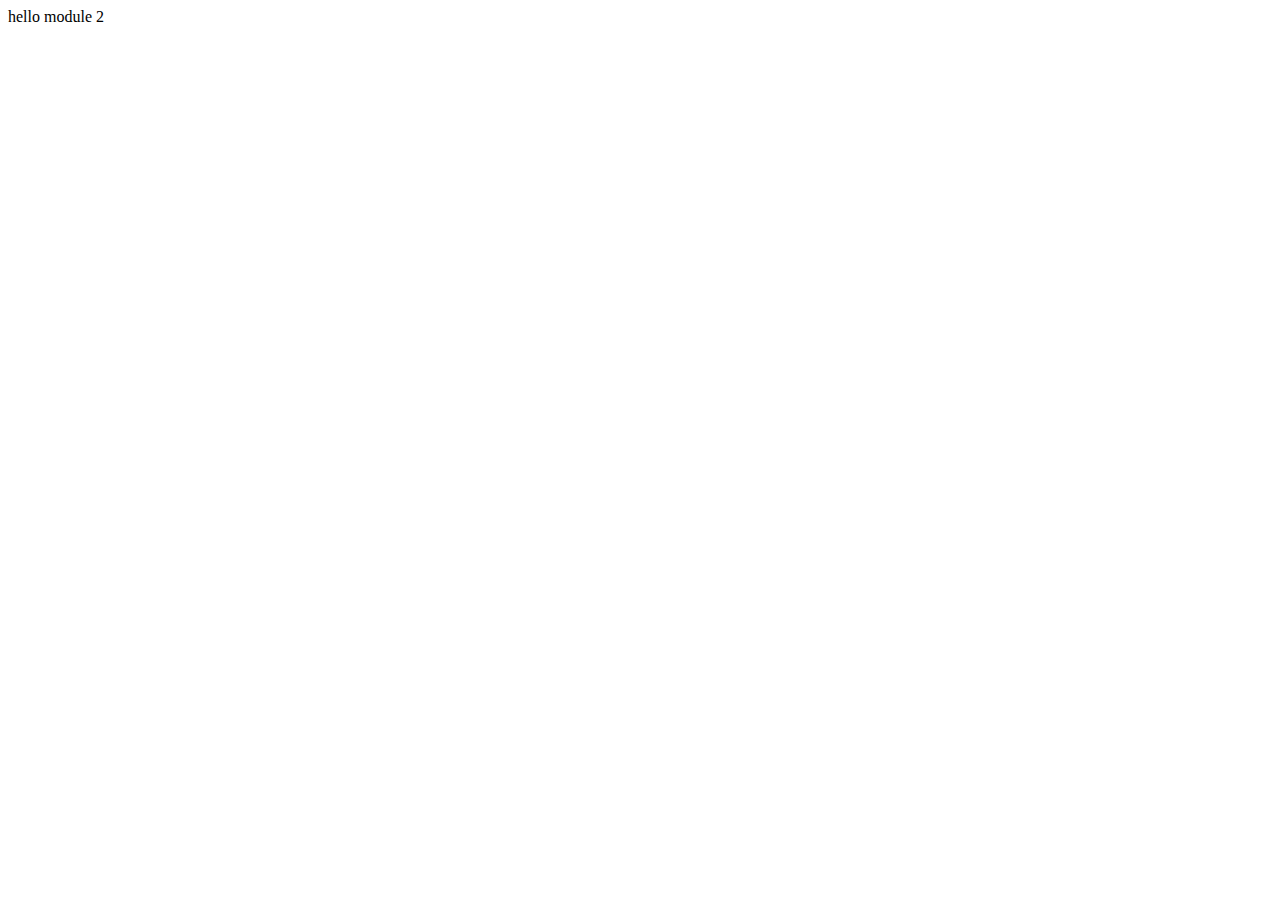
==== module2/index.html @ e1fad4ce "My first page." ====
<!DOCTYPE html>
<html lang="en">
<head>
    <meta charset="UTF-8">
    <meta name="viewport" content="width=device-width, initial-scale=1.0">
    <title>hello module 2</title>
</head>
<body>
    hello module 2
</body>
</html>
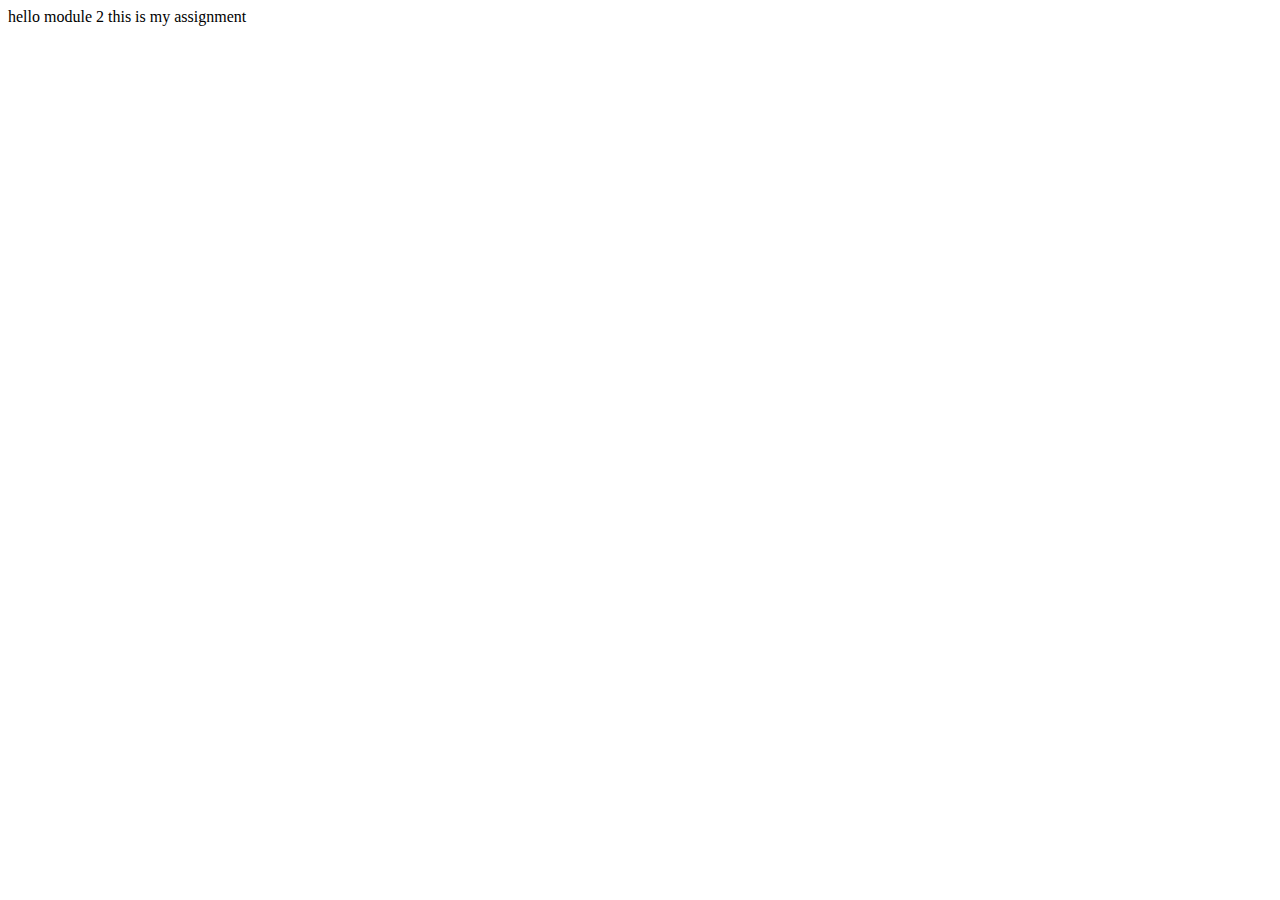
==== commit 97dd9696: "small addition to our page content." ====
--- a/module2/index.html
+++ b/module2/index.html
@@ -6,6 +6,6 @@
     <title>hello module 2</title>
 </head>
 <body>
-    hello module 2
+    hello module 2 this is my assignment
 </body>
 </html>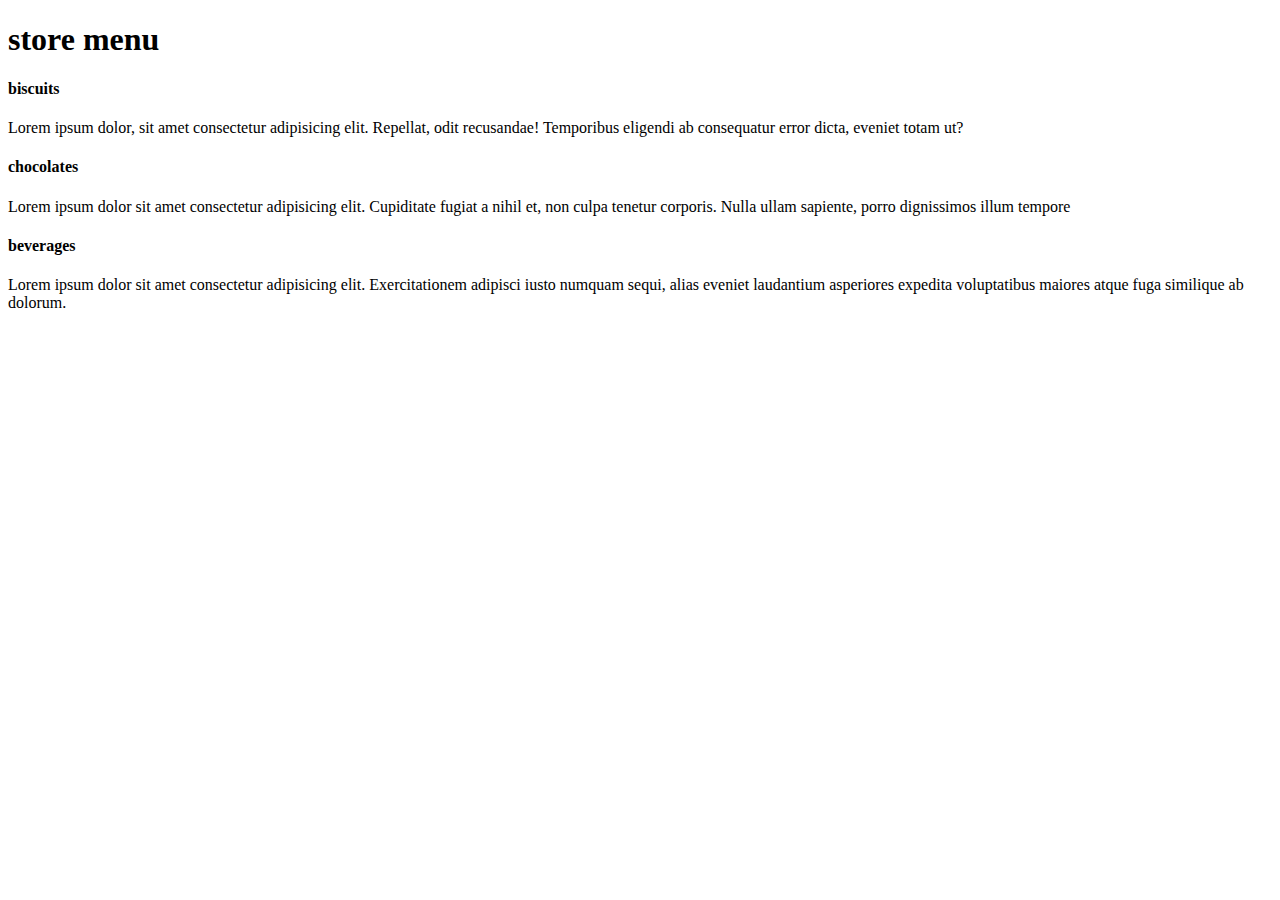
==== commit ecdb6502: "my css page." ====
--- a/module2/index.html
+++ b/module2/index.html
@@ -3,9 +3,18 @@
 <head>
     <meta charset="UTF-8">
     <meta name="viewport" content="width=device-width, initial-scale=1.0">
-    <title>hello module 2</title>
+    <title>assignment module 2</title>
 </head>
 <body>
-    hello module 2 this is my assignment
+    <h1>store menu</h1>
+    <p><h4>biscuits</h4>
+        Lorem ipsum dolor, sit amet consectetur adipisicing elit. Repellat, odit recusandae! Temporibus eligendi ab consequatur error dicta, eveniet totam ut?
+    </p>
+    <p><h4>chocolates</h4>
+        Lorem ipsum dolor sit amet consectetur adipisicing elit. Cupiditate fugiat a nihil et, non culpa tenetur corporis. Nulla ullam sapiente, porro dignissimos illum tempore
+    </p>
+    <p><h4>beverages</h4>
+      Lorem ipsum dolor sit amet consectetur adipisicing elit. Exercitationem adipisci iusto numquam sequi, alias eveniet laudantium asperiores expedita voluptatibus maiores atque fuga similique ab dolorum.
+    </p>
 </body>
 </html>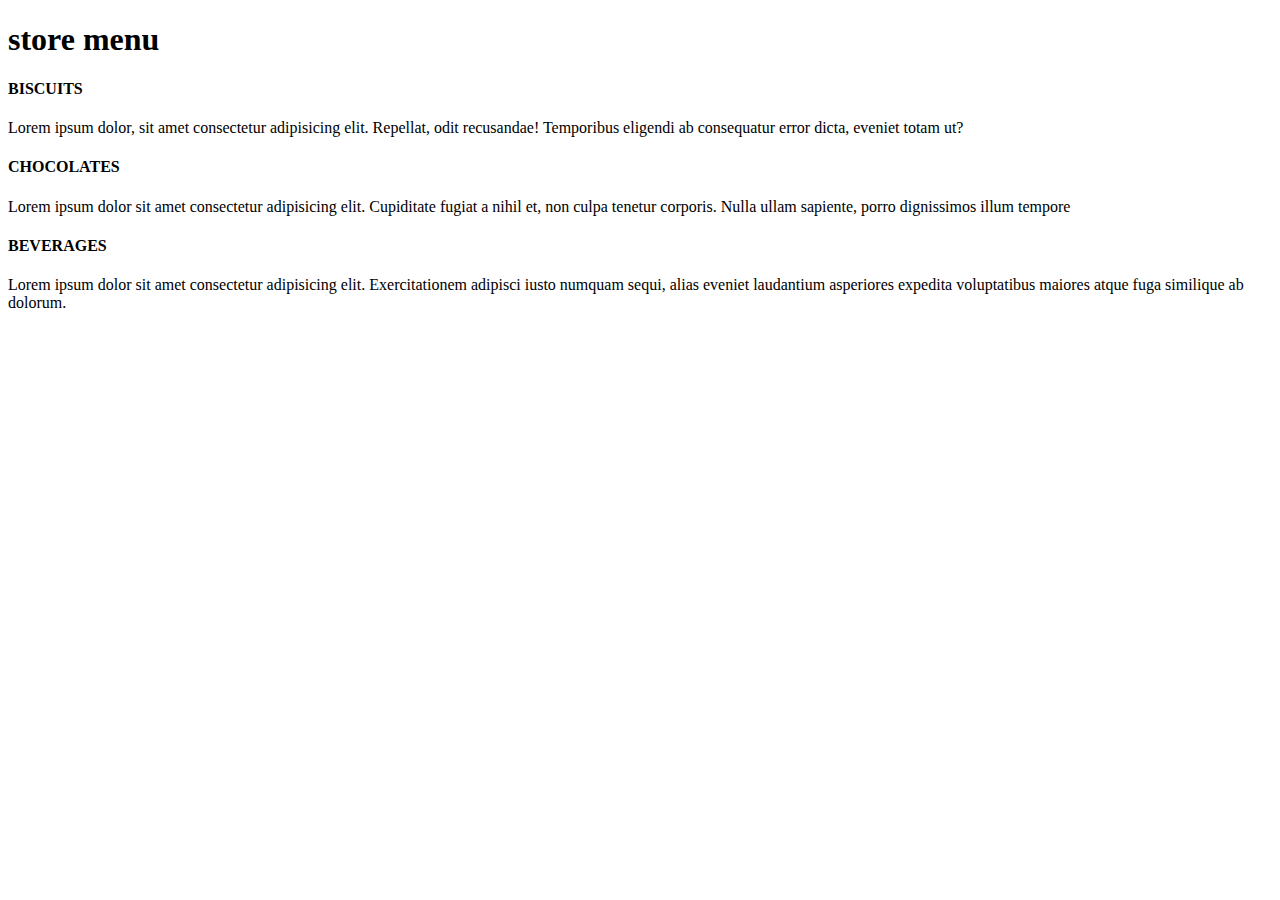
==== commit 7df558e6: "changes in my css and index page." ====
--- a/module2/index.html
+++ b/module2/index.html
@@ -7,13 +7,13 @@
 </head>
 <body>
     <h1>store menu</h1>
-    <p><h4>biscuits</h4>
+    <p><h4>BISCUITS</h4>
         Lorem ipsum dolor, sit amet consectetur adipisicing elit. Repellat, odit recusandae! Temporibus eligendi ab consequatur error dicta, eveniet totam ut?
     </p>
-    <p><h4>chocolates</h4>
+    <p><h4>CHOCOLATES</h4>
         Lorem ipsum dolor sit amet consectetur adipisicing elit. Cupiditate fugiat a nihil et, non culpa tenetur corporis. Nulla ullam sapiente, porro dignissimos illum tempore
     </p>
-    <p><h4>beverages</h4>
+    <p><h4>BEVERAGES</h4>
       Lorem ipsum dolor sit amet consectetur adipisicing elit. Exercitationem adipisci iusto numquam sequi, alias eveniet laudantium asperiores expedita voluptatibus maiores atque fuga similique ab dolorum.
     </p>
 </body>
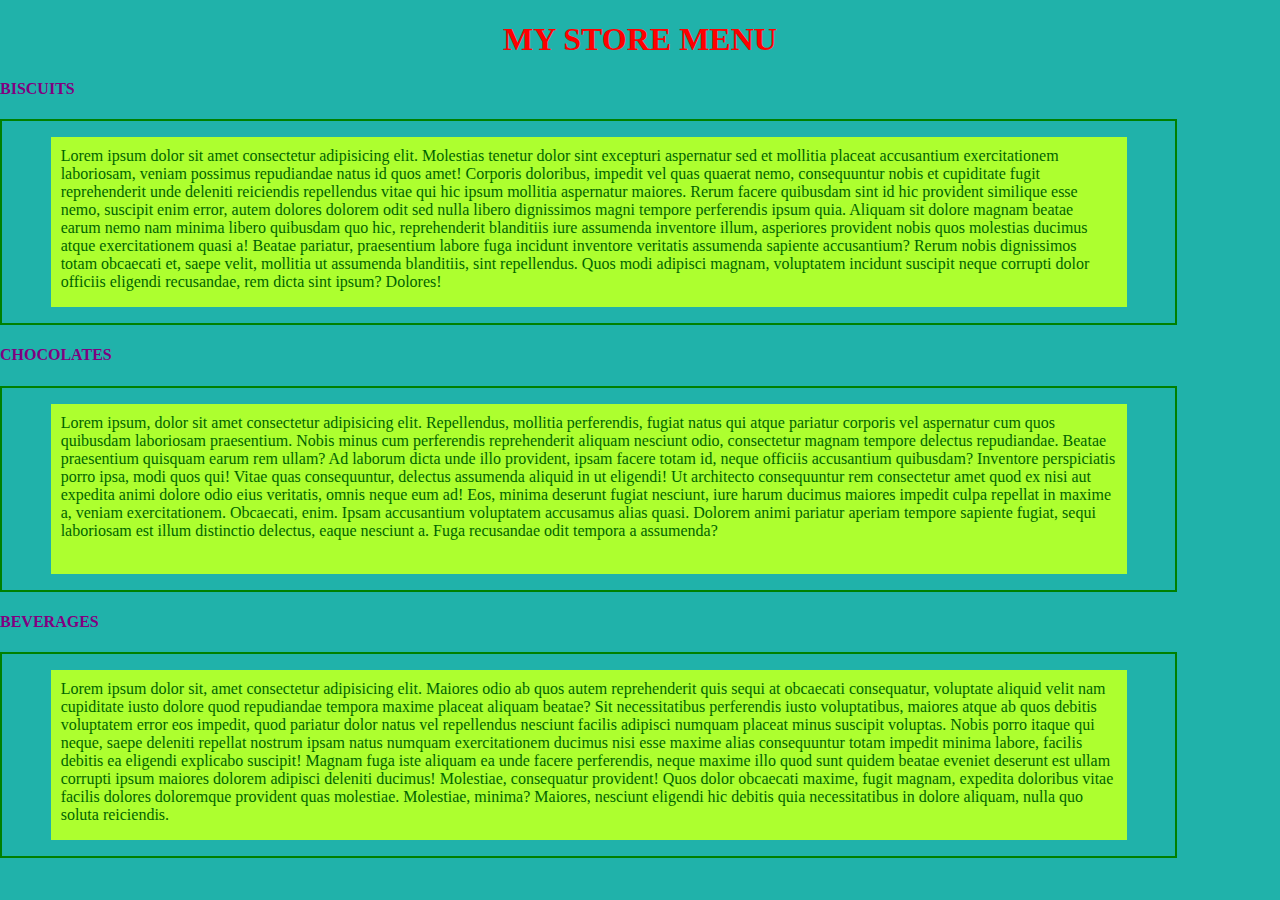
==== commit a52d2c93: "some changes in my css and html page." ====
--- a/module2/index.html
+++ b/module2/index.html
@@ -4,17 +4,23 @@
     <meta charset="UTF-8">
     <meta name="viewport" content="width=device-width, initial-scale=1.0">
     <title>assignment module 2</title>
+    <link rel="stylesheet" href="css/index.css">
 </head>
 <body>
-    <h1>store menu</h1>
-    <p><h4>BISCUITS</h4>
-        Lorem ipsum dolor, sit amet consectetur adipisicing elit. Repellat, odit recusandae! Temporibus eligendi ab consequatur error dicta, eveniet totam ut?
-    </p>
-    <p><h4>CHOCOLATES</h4>
-        Lorem ipsum dolor sit amet consectetur adipisicing elit. Cupiditate fugiat a nihil et, non culpa tenetur corporis. Nulla ullam sapiente, porro dignissimos illum tempore
-    </p>
-    <p><h4>BEVERAGES</h4>
-      Lorem ipsum dolor sit amet consectetur adipisicing elit. Exercitationem adipisci iusto numquam sequi, alias eveniet laudantium asperiores expedita voluptatibus maiores atque fuga similique ab dolorum.
-    </p>
+    <h1>MY STORE MENU</h1>
+    <div class="row">
+    <h4>BISCUITS</h4>
+    <div class="col-lg-11 col-md-6 ">
+        <p>Lorem ipsum dolor sit amet consectetur adipisicing elit. Molestias tenetur dolor sint excepturi aspernatur sed et mollitia placeat accusantium exercitationem laboriosam, veniam possimus repudiandae natus id quos amet! Corporis doloribus, impedit vel quas quaerat nemo, consequuntur nobis et cupiditate fugit reprehenderit unde deleniti reiciendis repellendus vitae qui hic ipsum mollitia aspernatur maiores. Rerum facere quibusdam sint id hic provident similique esse nemo, suscipit enim error, autem dolores dolorem odit sed nulla libero dignissimos magni tempore perferendis ipsum quia. Aliquam sit dolore magnam beatae earum nemo nam minima libero quibusdam quo hic, reprehenderit blanditiis iure assumenda inventore illum, asperiores provident nobis quos molestias ducimus atque exercitationem quasi a! Beatae pariatur, praesentium labore fuga incidunt inventore veritatis assumenda sapiente accusantium? Rerum nobis dignissimos totam obcaecati et, saepe velit, mollitia ut assumenda blanditiis, sint repellendus. Quos modi adipisci magnam, voluptatem incidunt suscipit neque corrupti dolor officiis eligendi recusandae, rem dicta sint ipsum? Dolores!</p>
+    </div>
+    <h4>CHOCOLATES</h4>
+    <div class="col-lg-11 col-md-6 ">
+       <p> Lorem ipsum, dolor sit amet consectetur adipisicing elit. Repellendus, mollitia perferendis, fugiat natus qui atque pariatur corporis vel aspernatur cum quos quibusdam laboriosam praesentium. Nobis minus cum perferendis reprehenderit aliquam nesciunt odio, consectetur magnam tempore delectus repudiandae. Beatae praesentium quisquam earum rem ullam? Ad laborum dicta unde illo provident, ipsam facere totam id, neque officiis accusantium quibusdam? Inventore perspiciatis porro ipsa, modi quos qui! Vitae quas consequuntur, delectus assumenda aliquid in ut eligendi! Ut architecto consequuntur rem consectetur amet quod ex nisi aut expedita animi dolore odio eius veritatis, omnis neque eum ad! Eos, minima deserunt fugiat nesciunt, iure harum ducimus maiores impedit culpa repellat in maxime a, veniam exercitationem. Obcaecati, enim. Ipsam accusantium voluptatem accusamus alias quasi. Dolorem animi pariatur aperiam tempore sapiente fugiat, sequi laboriosam est illum distinctio delectus, eaque nesciunt a. Fuga recusandae odit tempora a assumenda? </p>
+    </div> 
+   <h4>BEVERAGES</h4>
+    <div class="col-lg-11 col-md-6 ">
+      <p> Lorem ipsum dolor sit, amet consectetur adipisicing elit. Maiores odio ab quos autem reprehenderit quis sequi at obcaecati consequatur, voluptate aliquid velit nam cupiditate iusto dolore quod repudiandae tempora maxime placeat aliquam beatae? Sit necessitatibus perferendis iusto voluptatibus, maiores atque ab quos debitis voluptatem error eos impedit, quod pariatur dolor natus vel repellendus nesciunt facilis adipisci numquam placeat minus suscipit voluptas. Nobis porro itaque qui neque, saepe deleniti repellat nostrum ipsam natus numquam exercitationem ducimus nisi esse maxime alias consequuntur totam impedit minima labore, facilis debitis ea eligendi explicabo suscipit! Magnam fuga iste aliquam ea unde facere perferendis, neque maxime illo quod sunt quidem beatae eveniet deserunt est ullam corrupti ipsum maiores dolorem adipisci deleniti ducimus! Molestiae, consequatur provident! Quos dolor obcaecati maxime, fugit magnam, expedita doloribus vitae facilis dolores doloremque provident quas molestiae. Molestiae, minima? Maiores, nesciunt eligendi hic debitis quia necessitatibus in dolore aliquam, nulla quo soluta reiciendis.</p> 
+    </div>
+    </div>
 </body>
 </html>--- a/module2/css/index.css
+++ b/module2/css/index.css
@@ -0,0 +1,162 @@
+body {
+    background-color: lightseagreen;
+    margin: 0px;
+    padding: 0px;
+}
+h1 {
+    color:red;
+    text-align: center;
+    margin-bottom: 15px;
+}
+h4 {
+    color:purple;
+  text-align: left;
+    
+}
+p{
+    background-color: greenyellow;
+    padding: 10px 10px 10px 10px;
+    width: 90%;
+    height: 150px;
+    margin-right: auto;
+    margin-left: auto;
+    color:darkgreen;
+    overflow: auto;
+}
+#box {
+    padding: 10px 10px 10px 10px;
+}
+    
+.row {
+    width: 100%;
+}
+@media (min-width: 1200px) {
+    .col-lg-1, .col-lg-2,  .col-lg-3, .col-lg-4, .col-lg-5, .col-lg-6, .col-lg-7, .col-lg-8, .col-lg-9, .col-lg-10, .col-lg-11, .col-lg-12{
+        float: none;
+        border: 2px solid green;
+        
+    }
+    .col-lg-1 {
+        width: 8.33%;
+    }
+    .col-lg-2 {
+        width: 16.66%;
+    }
+    .col-lg-3 {
+        width: 25%;
+    }
+    .col-lg-4 {
+        width: 33%;
+    }
+    .col-lg-5 {
+        width: 41.66%;
+    }
+    .col-lg-6 {
+        width: 50%;
+    }
+    .col-lg-7 {
+        width: 58.33%;
+    }
+    .col-lg-8 {
+        width: 66.66%;
+    }
+    .col-lg-9 {
+        width: 74.99%;
+    }
+    .col-lg-10 {
+        width: 83.33%;
+    }
+    .col-lg-11 {
+        width: 91.66%;
+    }
+    .col-lg-12 {
+        width: 100%;
+    }
+}
+
+@media (min-width: 950px) and (max-width: 1199px) {
+    .col-md-1, .col-md-2,  .col-md-3, .col-md-4, .col-md-5, .col-md-6, .col-md-7, .col-md-8, .col-md-9, .col-md-10, .col-md-11, .col-md-12{
+        float: none;
+        border: 2px solid green;
+    }
+    .col-md-1 {
+        width: 8.33%;
+    }
+    .col-md-2 {
+        width: 16.66%;
+    }
+    .col-md-3 {
+        width: 25%;
+    }
+    .col-md-4 {
+        width: 33%;
+    }
+    .col-md-5 {
+        width: 41.66%;
+    }
+    .col-md-6 {
+        width: 50%;
+    }
+    .col-md-7 {
+        width: 58.33%;
+    }
+    .col-md-8 {
+        width: 66.66%;
+    }
+    .col-md-9 {
+        width: 74.99%;
+    }
+    .col-md-10 {
+        width: 83.33%;
+    }
+    .col-md-11 {
+        width: 91.66%;
+    }
+    .col-md-12 {
+        width: 100%;
+    }
+}
+
+@media (min-width:710px) and (max-width: 949px) {
+.col-sm-1, .col-sm-2,  .col-sm-3, .col-sm-4, .col-sm-5, .col-sm-6, .col-sm-7, .col-sm-8, .col-sm-9, .col-sm-10, .col-sm-11, .col-sm-12{
+    float: none;
+    border: 2px solid green;
+}
+.col-sm-1 {
+    width: 8.33%;
+}
+.col-sm-2 {
+    width: 16.66%;
+}
+.col-sm-3 {
+    width: 25%;
+}
+.col-sm-4 {
+    width: 33%;
+}
+.col-sm-5 {
+    width: 41.66%;
+}
+.col-sm-6 {
+    width: 50%;
+}
+.col-sm-7 {
+    width: 58.33%;
+}
+.col-sm-8 {
+    width: 66.66%;
+}
+.col-sm-9 {
+    width: 74.99%;
+}
+.col-sm-10 {
+    width: 83.33%;
+}
+.col-sm-11 {
+    width: 91.66%;
+}
+.col-sm-12 {
+    width: 100%;
+}
+}
+
